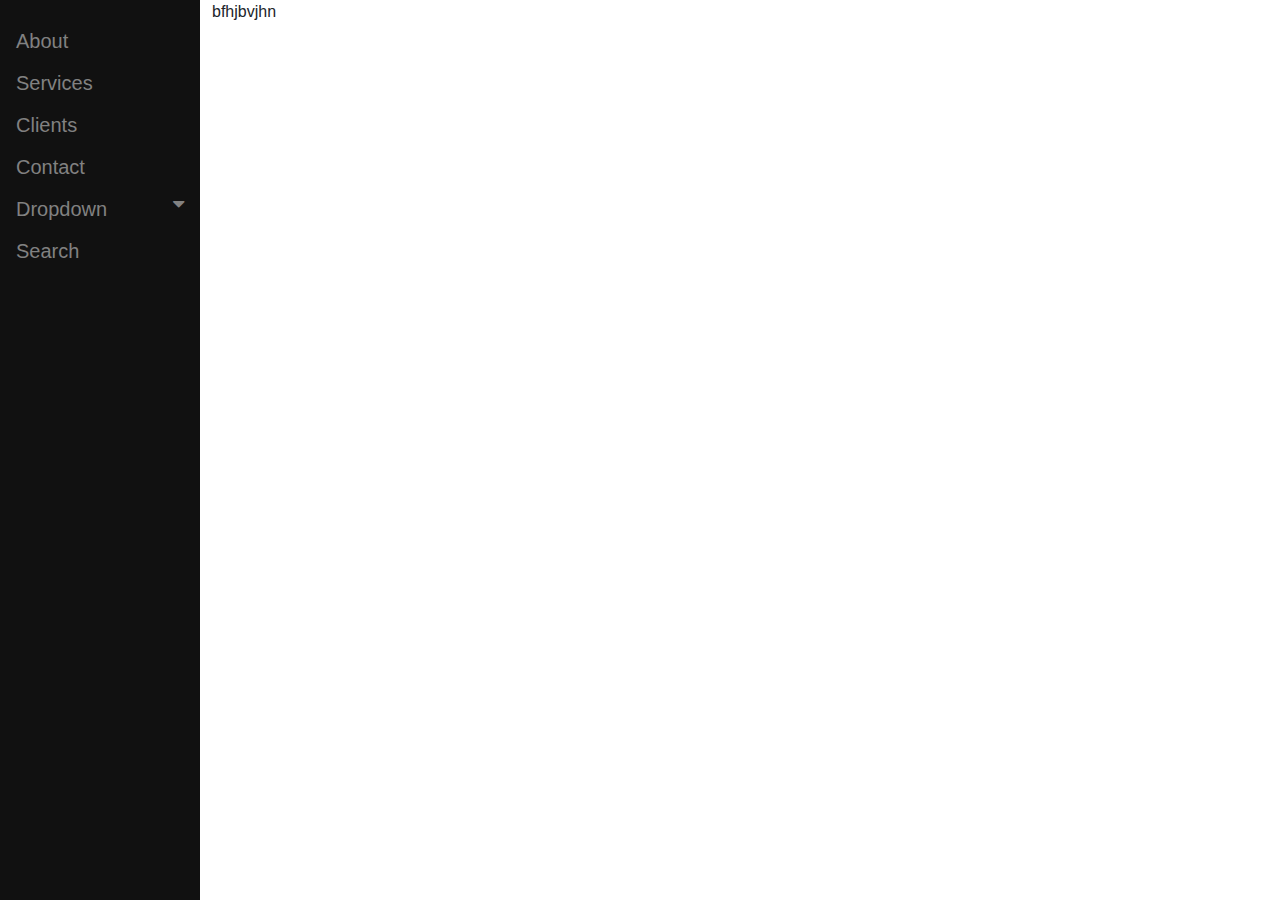
==== index.html @ 28723d90 "nada, sério..." ====
<!DOCTYPE html>
<html lang="en">

<head>
    <meta charset="UTF-8">
    <meta http-equiv="X-UA-Compatible" content="IE=edge">
    <meta name="viewport" content="width=device-width, initial-scale=1.0">
    <title>Filmes</title>
    <link href="bootstrap/css/bootstrap.css" rel="stylesheet">
    <link rel="stylesheet" href="style.css">
    <script src="bootstrap/js/popper.min.js"></script>
    <script src="bootstrap/js/bootstrap.js"></script>
    <script src="bootstrap/js/jquery.min.js"></script>
    
    <script type="text/javascript">
        $(document).ready(function () {
            $(function () {
                $("#menu").load("navbar.html");
            });
        });
    </script>
</head>

<body>
    <div id="menu">

    </div>
<div class="container">bfhjbvjhn</div>
</body>

</html>
---- style.css ----
body{
    margin-left:200px ;
}
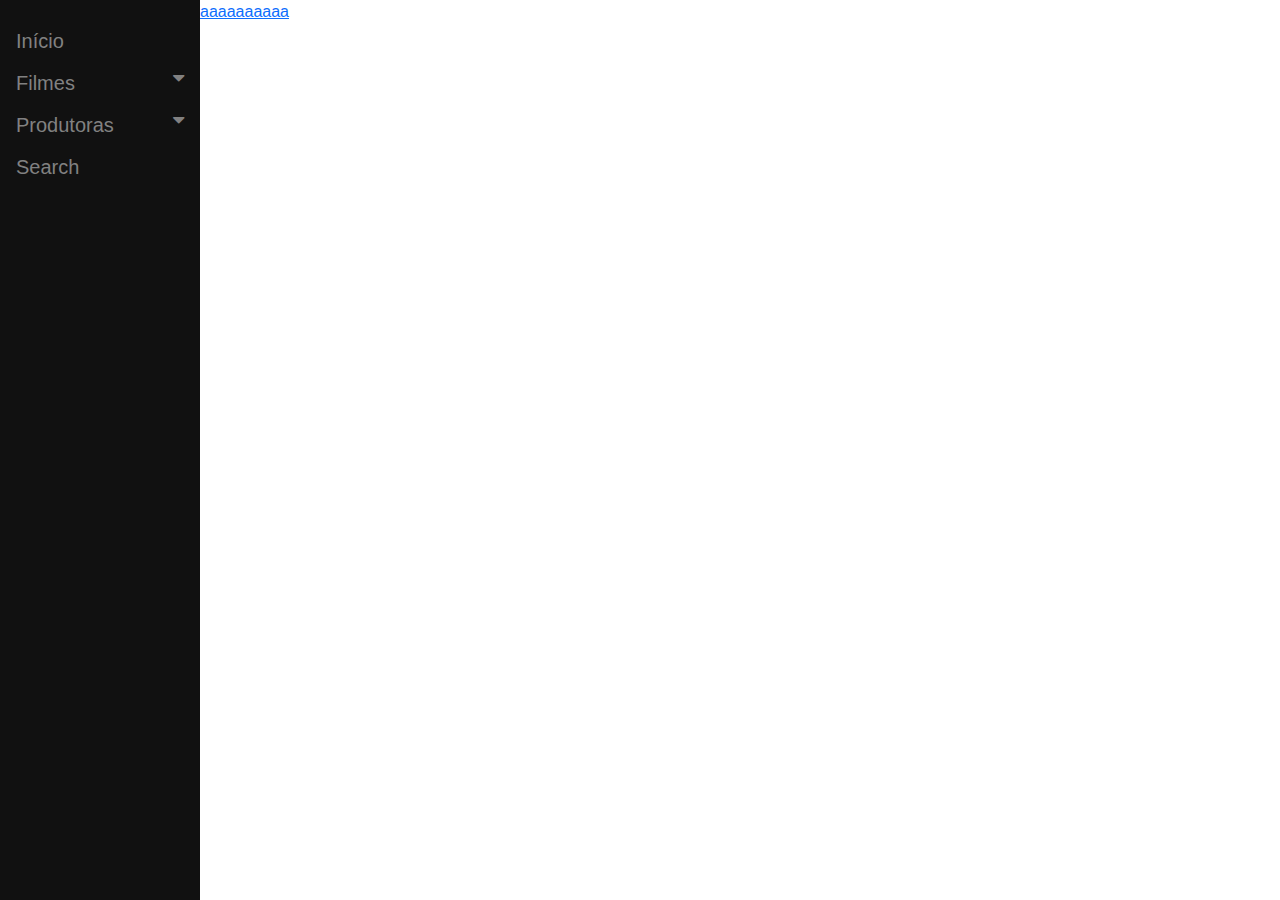
==== commit 3e05e066: "Um pouco de BD, mas nada de fato]" ====
--- a/index.html
+++ b/index.html
@@ -7,11 +7,11 @@
     <meta name="viewport" content="width=device-width, initial-scale=1.0">
     <title>Filmes</title>
     <link href="bootstrap/css/bootstrap.css" rel="stylesheet">
-    <link rel="stylesheet" href="style.css">
+    <link rel="stylesheet" href="./style/style.css">
     <script src="bootstrap/js/popper.min.js"></script>
     <script src="bootstrap/js/bootstrap.js"></script>
     <script src="bootstrap/js/jquery.min.js"></script>
-    
+    <link rel="shortcut icon" href="images/icon.png" type="image/x-icon">
     <script type="text/javascript">
         $(document).ready(function () {
             $(function () {
@@ -25,7 +25,7 @@
     <div id="menu">
 
     </div>
-<div class="container">bfhjbvjhn</div>
+    <a href="filmes/exibir.php">aaaaaaaaaa</a>
 </body>
 
 </html>--- a/style/style.css
+++ b/style/style.css
@@ -0,0 +1,76 @@
+body{
+    margin-left:200px ;
+}
+
+/* SIDENAV */
+body {
+    font-family: "Lato", sans-serif;
+  }
+  
+  /* Fixed sidenav, full height */
+  .sidenav {
+    height: 100%;
+    width: 200px;
+    position: fixed;
+    z-index: 1;
+    top: 0;
+    left: 0;
+    background-color: #111;
+    overflow-x: hidden;
+    padding-top: 20px;
+  }
+  
+  /* Style the sidenav links and the dropdown button */
+  .sidenav a, .dropdown-btn {
+    padding: 6px 8px 6px 16px;
+    text-decoration: none;
+    font-size: 20px;
+    color: #818181;
+    display: block;
+    border: none;
+    background: none;
+    width: 100%;
+    text-align: left;
+    cursor: pointer;
+    outline: none;
+  }
+  
+  /* On mouse-over */
+  .sidenav a:hover, .dropdown-btn:hover {
+    color: #f1f1f1;
+  }
+  
+  /* Main content */
+  .main {
+    margin-left: 200px; /* Same as the width of the sidenav */
+    font-size: 20px; /* Increased text to enable scrolling */
+    padding: 0px 10px;
+  }
+  
+  /* Add an active class to the active dropdown button */
+  .active {
+    background-color: green;
+    color: white;
+  }
+  
+  /* Dropdown container (hidden by default). Optional: add a lighter background color and some left padding to change the design of the dropdown content */
+  .dropdown-container {
+    display: none;
+    background-color: #262626;
+    padding-left: 8px;
+  }
+  
+  /* Optional: Style the caret down icon */
+  .fa-caret-down {
+    float: right;
+    padding-right: 8px;
+  }
+  
+  /* Some media queries for responsiveness */
+  @media screen and (max-height: 450px) {
+    .sidenav {padding-top: 15px;}
+    .sidenav a {font-size: 18px;}
+  }
+
+
+  /*  */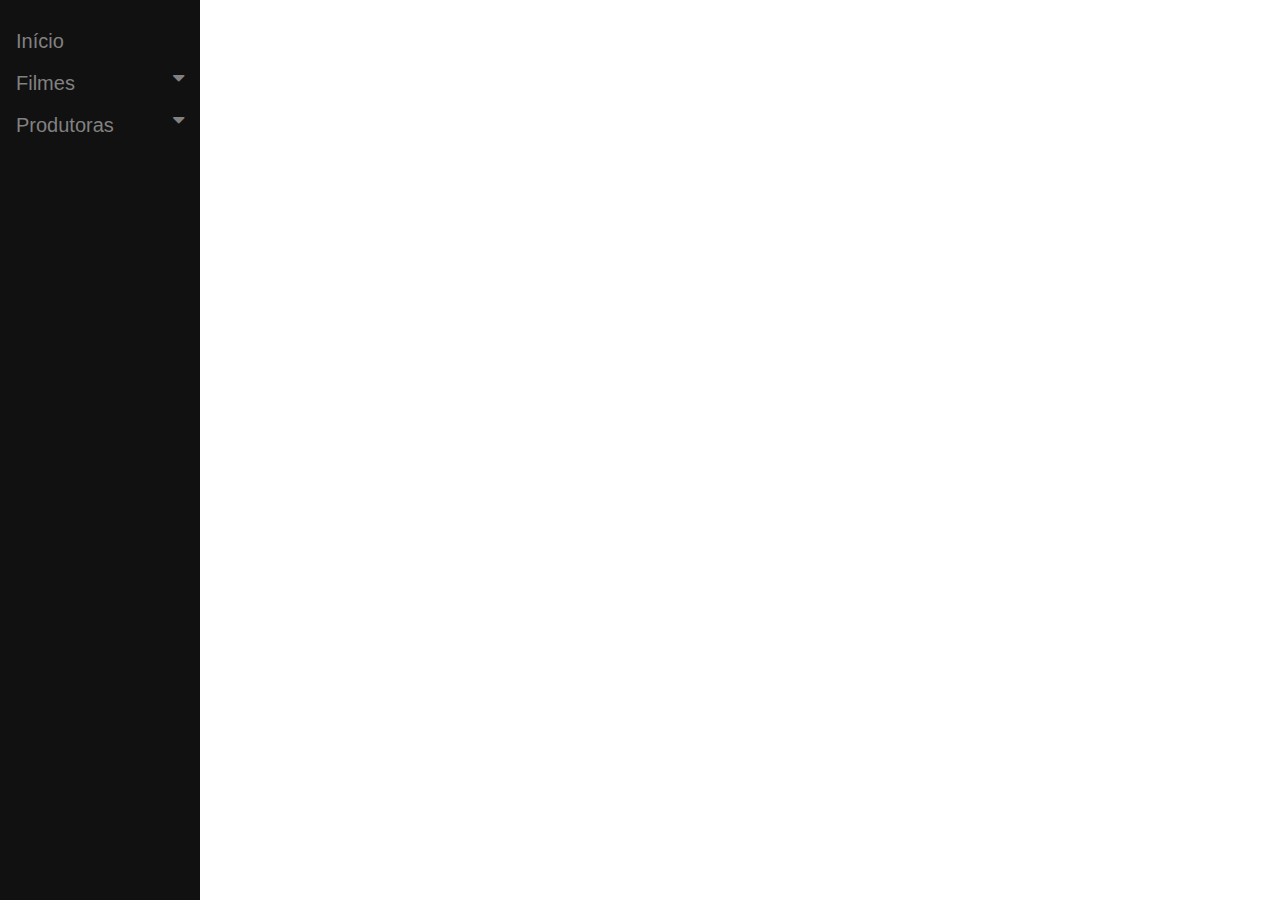
==== commit 547785e9: "falta só deixar bonito" ====
--- a/index.html
+++ b/index.html
@@ -1,11 +1,13 @@
+<!-- Comum à todos os sites -->
 <!DOCTYPE html>
-<html lang="en">
+<html lang="pt-br">
 
 <head>
     <meta charset="UTF-8">
     <meta http-equiv="X-UA-Compatible" content="IE=edge">
     <meta name="viewport" content="width=device-width, initial-scale=1.0">
     <title>Filmes</title>
+
     <link href="bootstrap/css/bootstrap.css" rel="stylesheet">
     <link rel="stylesheet" href="./style/style.css">
     <script src="bootstrap/js/popper.min.js"></script>
@@ -22,10 +24,7 @@
 </head>
 
 <body>
-    <div id="menu">
-
-    </div>
-    <a href="filmes/exibir.php">aaaaaaaaaa</a>
+    <div id="menu">    </div>
 </body>
 
 </html>